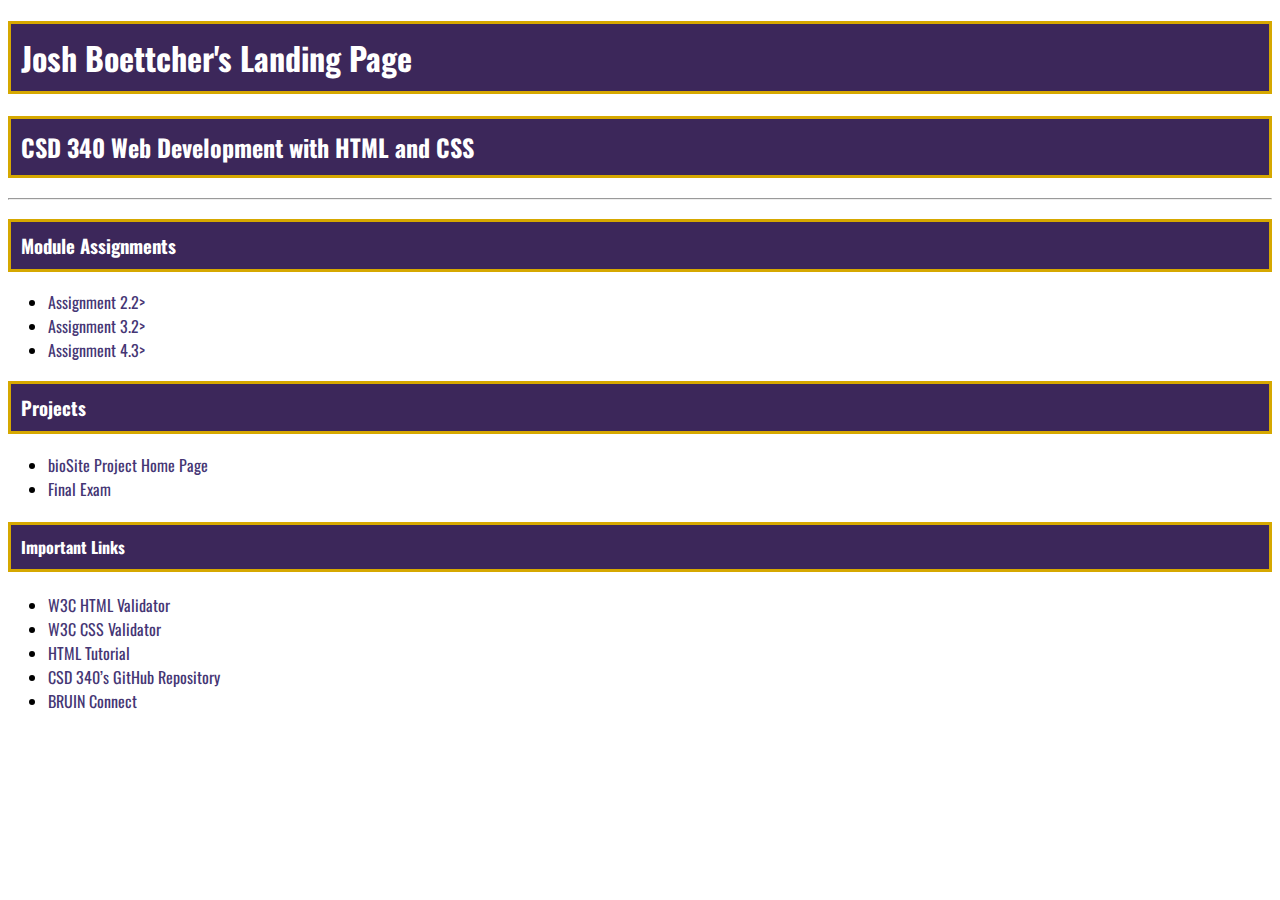
==== index.html @ 0a841c24 "initial" ====
<!--Josh Boettcher Module 4.2 1/16/2022-->
<!DOCTYPE html>
<html lang="en">
    <head>
        <title>Josh Boettcher's CSD 340 Landing Page</title>
            <link href="site.css" type="text/css" rel="stylesheet" />
            <link href="https://fonts.googleapis.com/css2?family=Oswald:wght@300;400;500;700&display=swap" rel="stylesheet">
           
    </head>
    <body>
        <div id=”container”>
            <h1>Josh Boettcher's Landing Page</h1>
            <h2>CSD 340 Web Development with HTML and CSS</h2>
            <hr />
            <h3>Module Assignments</h3>
            <ul>
                <li><a href=module-2/boettcher_EX1.html>Assignment 2.2></a></li>
                <li><a href=module-3/boettcher_EX2.html>Assignment 3.2></a></li>
                <li><a href=module-4/boettcher_EX3.html>Assignment 4.3></a></li>
            </ul>
            <h3>Projects</h3>
            <ul>
                <li><a href=”#”>bioSite Project Home Page</a></li>
                <li><a href=”#”>Final Exam</a></li>
            </ul>
            <h4>Important Links</h4>
            <ul>
                <li><a href="https://validator.w3.org/" target="_blank">W3C HTML Validator</a></li>
                <li><a href="http://jigsaw.w3.org/css-validator/" target="_blank">W3C CSS Validator</a></li>
                <li><a href="https://www.w3schools.com/html" target="_blank">HTML Tutorial</a></li>
                <li><a href="https://github.com/buwebdev/csd-340" target="_blank">CSD 340’s GitHub Repository</a></li>
                <li><a href="https://bruinconnect.bellevue.edu/" target="_blank">BRUIN Connect</a></li>
            </ul>
        </div>
    </body>
</html>
---- site.css ----
body {
    font-family: 'Oswald', Verdana, Arial, sans-serif;
  }

#container {
    margin-top: 50px;
    margin-left: 100px;
    margin-right: 100px;
}

h1, h2, h3, h4 {
    background-color: #3c275a;
    color: #fff;
    border: solid #D6A800;
    padding: 10px;
}

a {
    color: #453674;
    text-decoration: none;
}

a:hover {
    background-color: #D6A800;
    color: #4F3674;
}

a:visited {
    color: #3c275a;
}
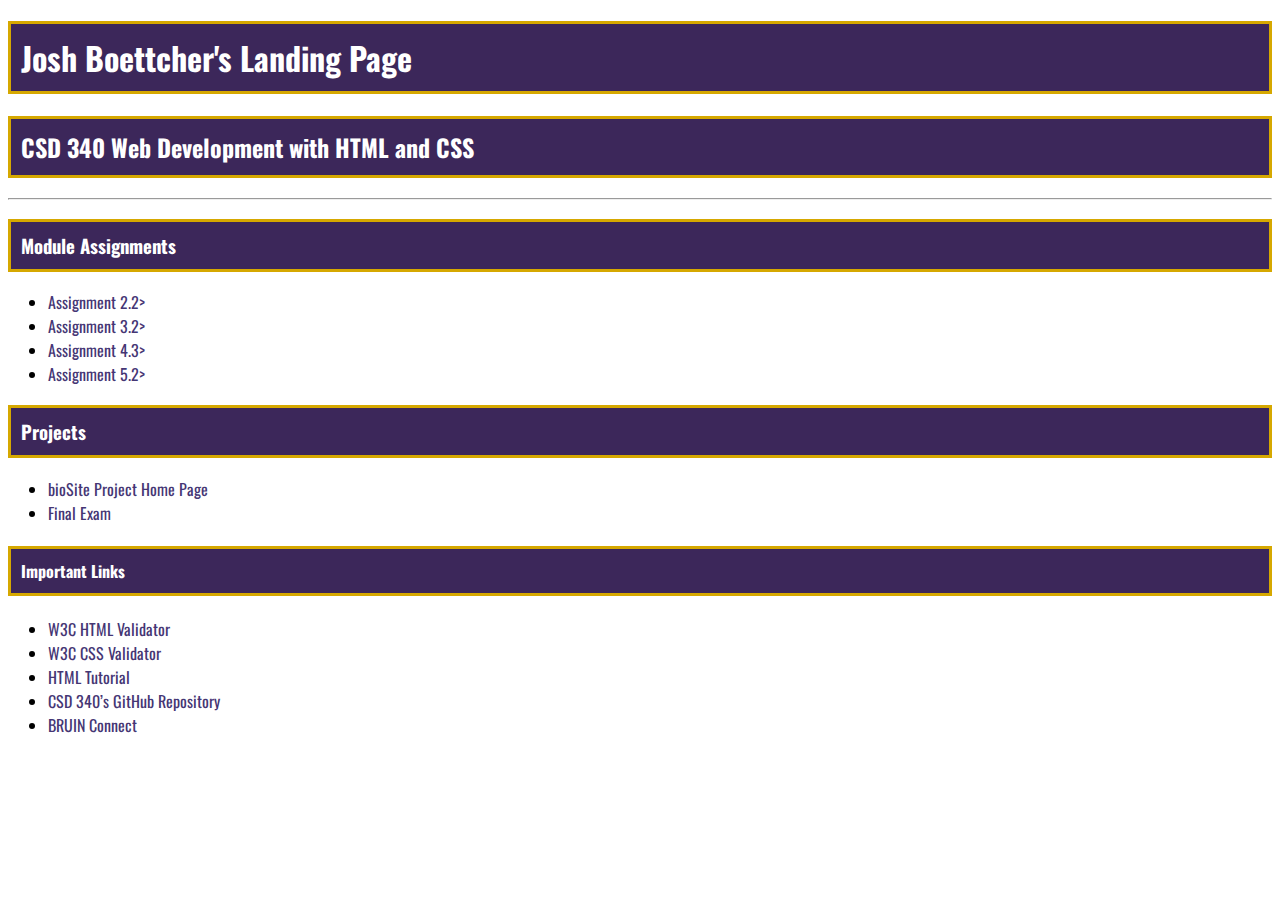
==== commit 21f9fa39: "initial" ====
--- a/index.html
+++ b/index.html
@@ -17,6 +17,7 @@
                 <li><a href=module-2/boettcher_EX1.html>Assignment 2.2></a></li>
                 <li><a href=module-3/boettcher_EX2.html>Assignment 3.2></a></li>
                 <li><a href=module-4/boettcher_EX3.html>Assignment 4.3></a></li>
+                <li><a href=module-5/boettcher_EX4.html>Assignment 5.2></a></li>
             </ul>
             <h3>Projects</h3>
             <ul>
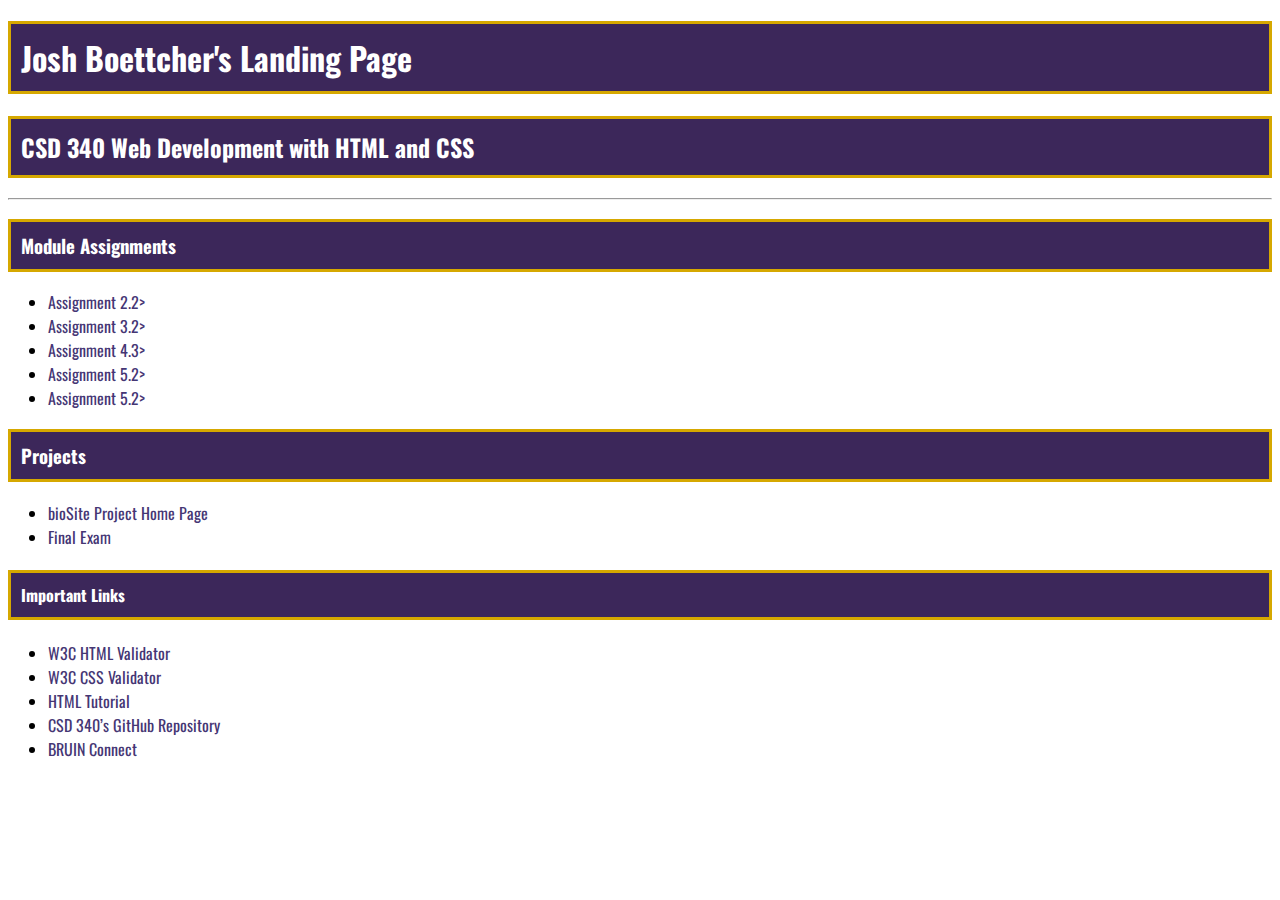
==== commit 813d8e80: "initial" ====
--- a/index.html
+++ b/index.html
@@ -15,9 +15,10 @@
             <h3>Module Assignments</h3>
             <ul>
                 <li><a href=module-2/boettcher_EX1.html>Assignment 2.2></a></li>
-                <li><a href=module-3/boettcher_EX2.html>Assignment 3.2></a></li>
+                <li><a href=module-3/boettcher_ex2.html>Assignment 3.2></a></li>
                 <li><a href=module-4/boettcher_EX3.html>Assignment 4.3></a></li>
                 <li><a href=module-5/boettcher_EX4.html>Assignment 5.2></a></li>
+                <li><a href=module-7/boettcher_EX5.html>Assignment 5.2></a></li>
             </ul>
             <h3>Projects</h3>
             <ul>
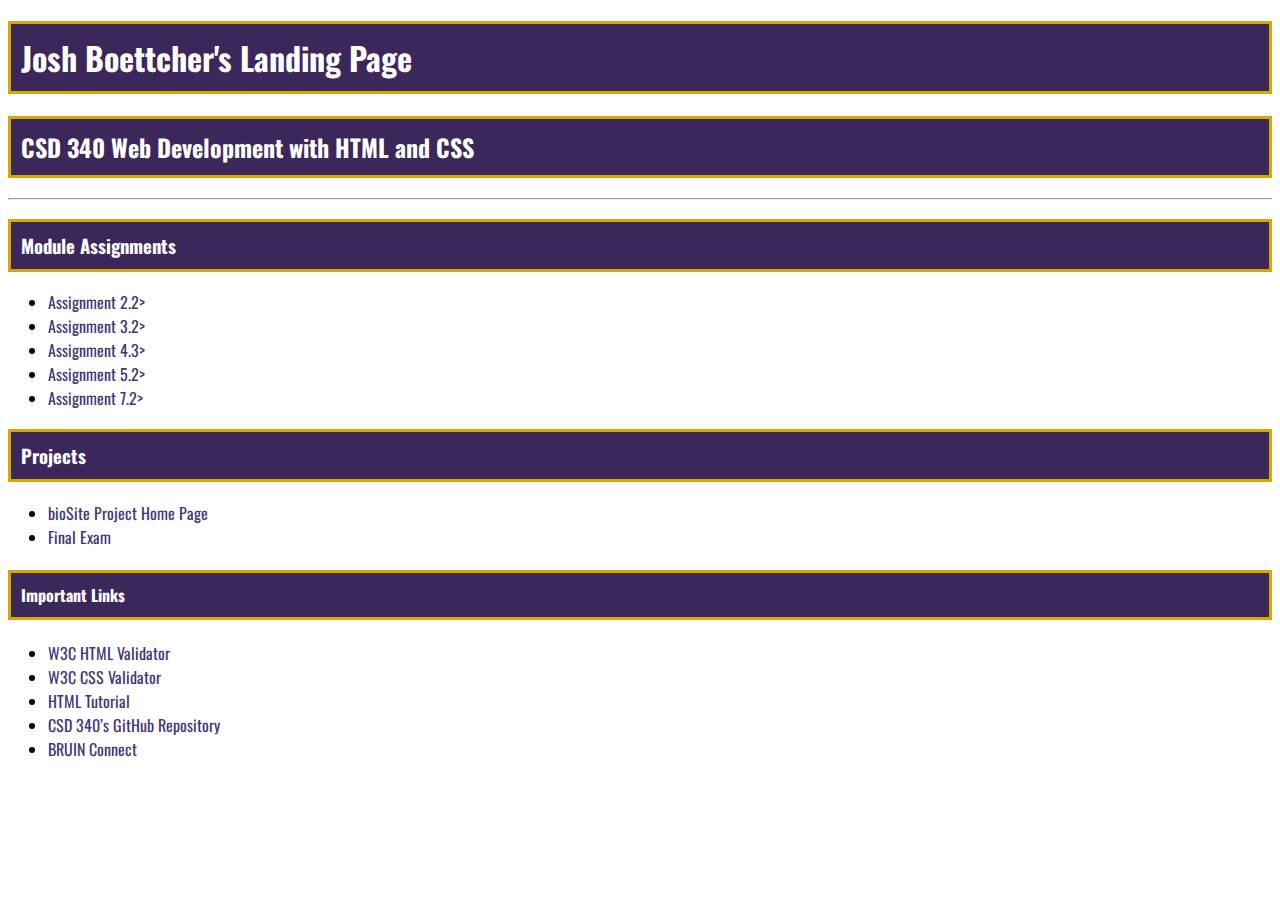
==== commit 9b724437: "initial" ====
--- a/index.html
+++ b/index.html
@@ -18,7 +18,7 @@
                 <li><a href=module-3/boettcher_ex2.html>Assignment 3.2></a></li>
                 <li><a href=module-4/boettcher_EX3.html>Assignment 4.3></a></li>
                 <li><a href=module-5/boettcher_EX4.html>Assignment 5.2></a></li>
-                <li><a href=module-7/boettcher_EX5.html>Assignment 5.2></a></li>
+                <li><a href=module-7/boettcher_EX5.html>Assignment 7.2></a></li>
             </ul>
             <h3>Projects</h3>
             <ul>
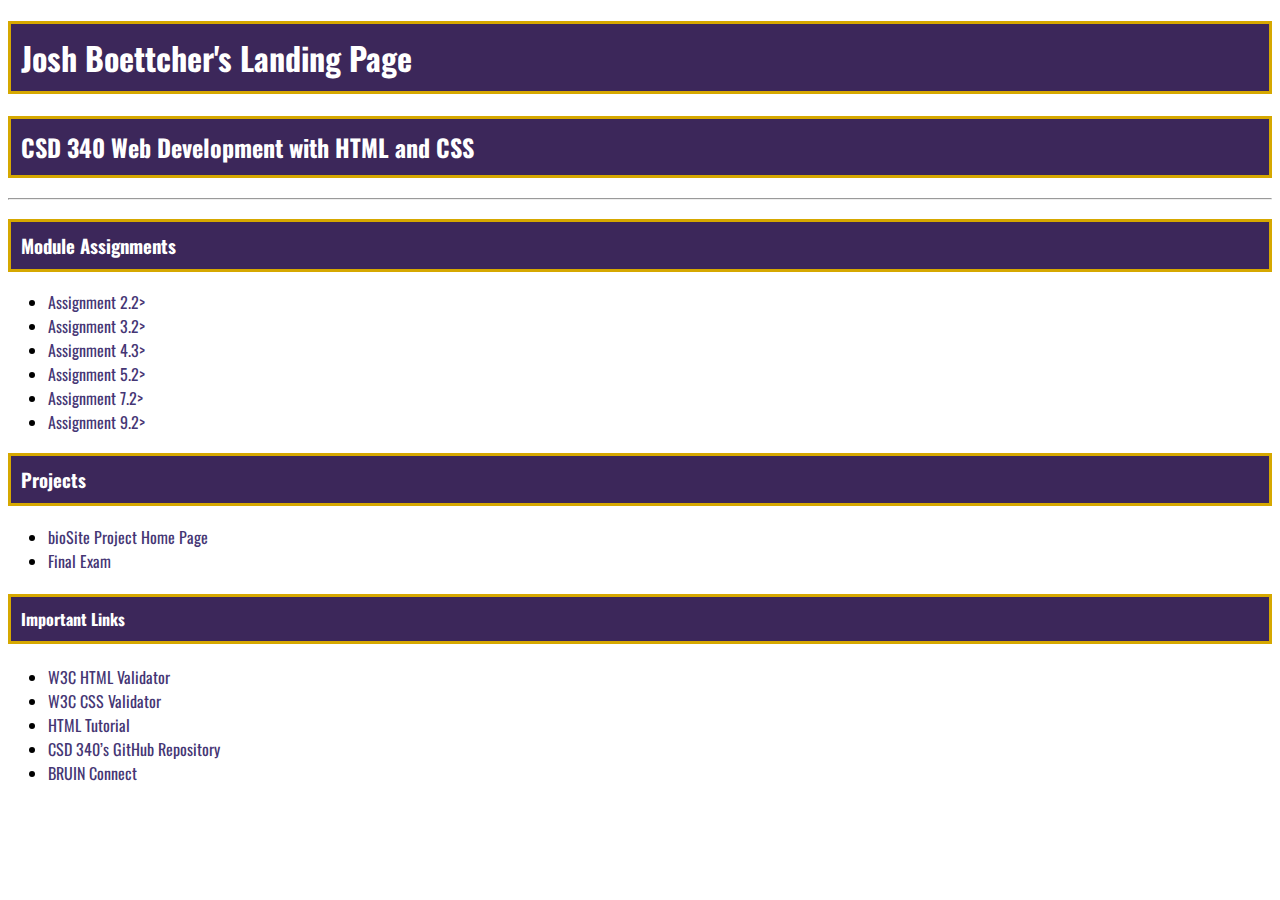
==== commit 5542bf76: "initial" ====
--- a/index.html
+++ b/index.html
@@ -19,6 +19,7 @@
                 <li><a href=module-4/boettcher_EX3.html>Assignment 4.3></a></li>
                 <li><a href=module-5/boettcher_EX4.html>Assignment 5.2></a></li>
                 <li><a href=module-7/boettcher_EX5.html>Assignment 7.2></a></li>
+                <li><a href=module-9/boettcher_EX6.html>Assignment 9.2></a></li>
             </ul>
             <h3>Projects</h3>
             <ul>
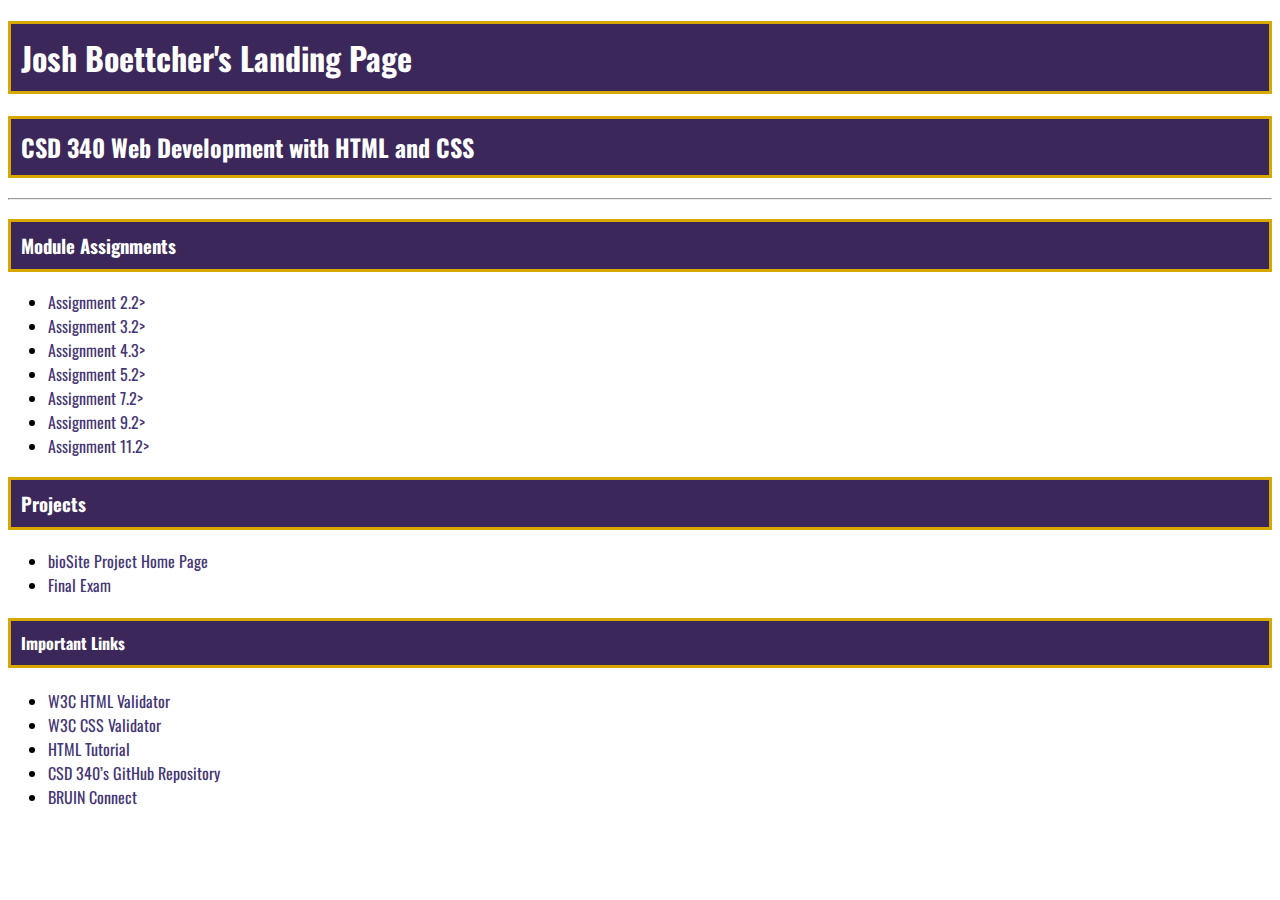
==== commit 48dc1637: "initial" ====
--- a/index.html
+++ b/index.html
@@ -20,6 +20,7 @@
                 <li><a href=module-5/boettcher_EX4.html>Assignment 5.2></a></li>
                 <li><a href=module-7/boettcher_EX5.html>Assignment 7.2></a></li>
                 <li><a href=module-9/boettcher_EX6.html>Assignment 9.2></a></li>
+                <li><a href=module-11/boettcher-assignment11.2.html>Assignment 11.2></a></li>
             </ul>
             <h3>Projects</h3>
             <ul>
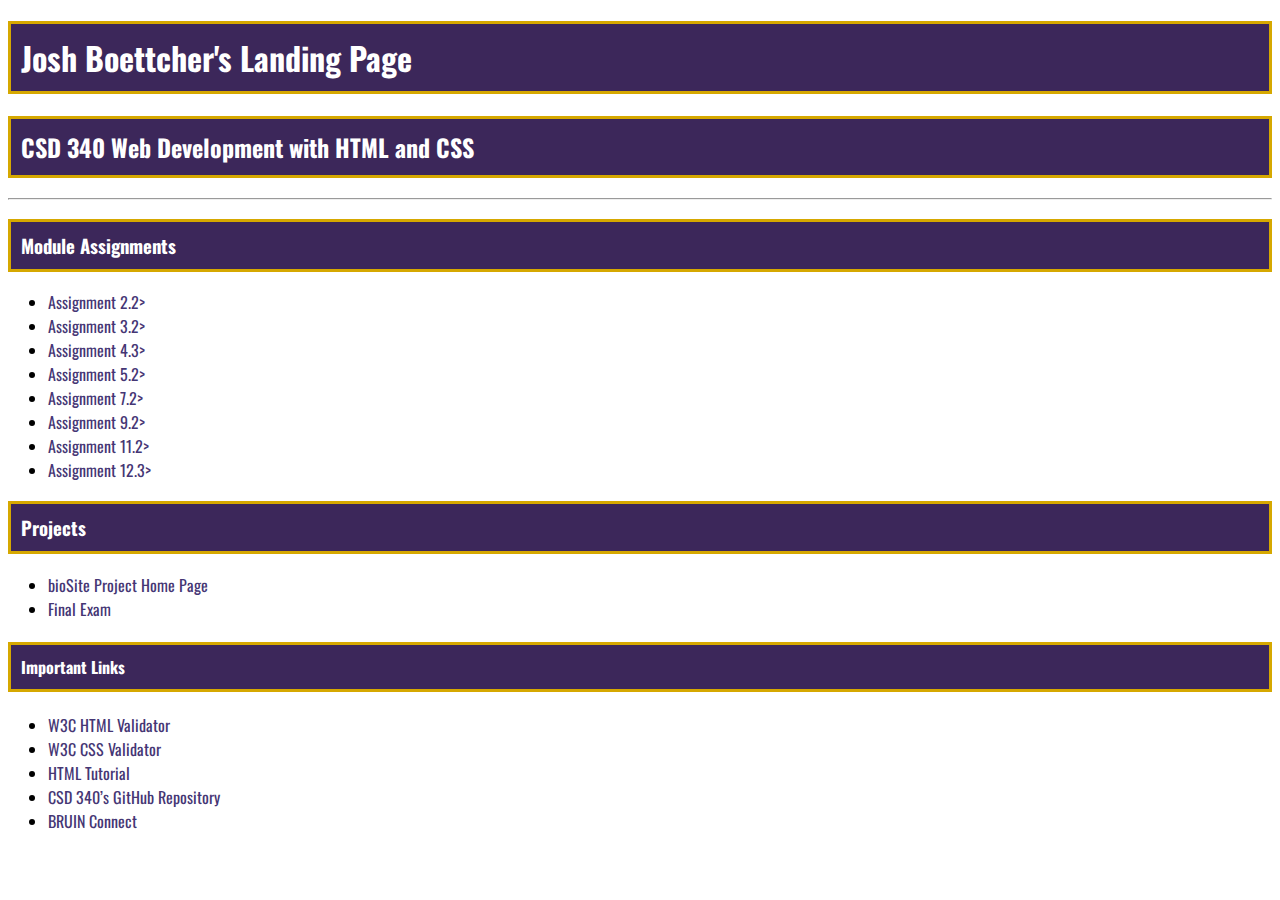
==== commit 88ebc847: "initial" ====
--- a/index.html
+++ b/index.html
@@ -21,6 +21,7 @@
                 <li><a href=module-7/boettcher_EX5.html>Assignment 7.2></a></li>
                 <li><a href=module-9/boettcher_EX6.html>Assignment 9.2></a></li>
                 <li><a href=module-11/boettcher-assignment11.2.html>Assignment 11.2></a></li>
+                <li><a href=module-12r/boettcher_landingpage_12.3.html>Assignment 12.3></a></li>
             </ul>
             <h3>Projects</h3>
             <ul>
